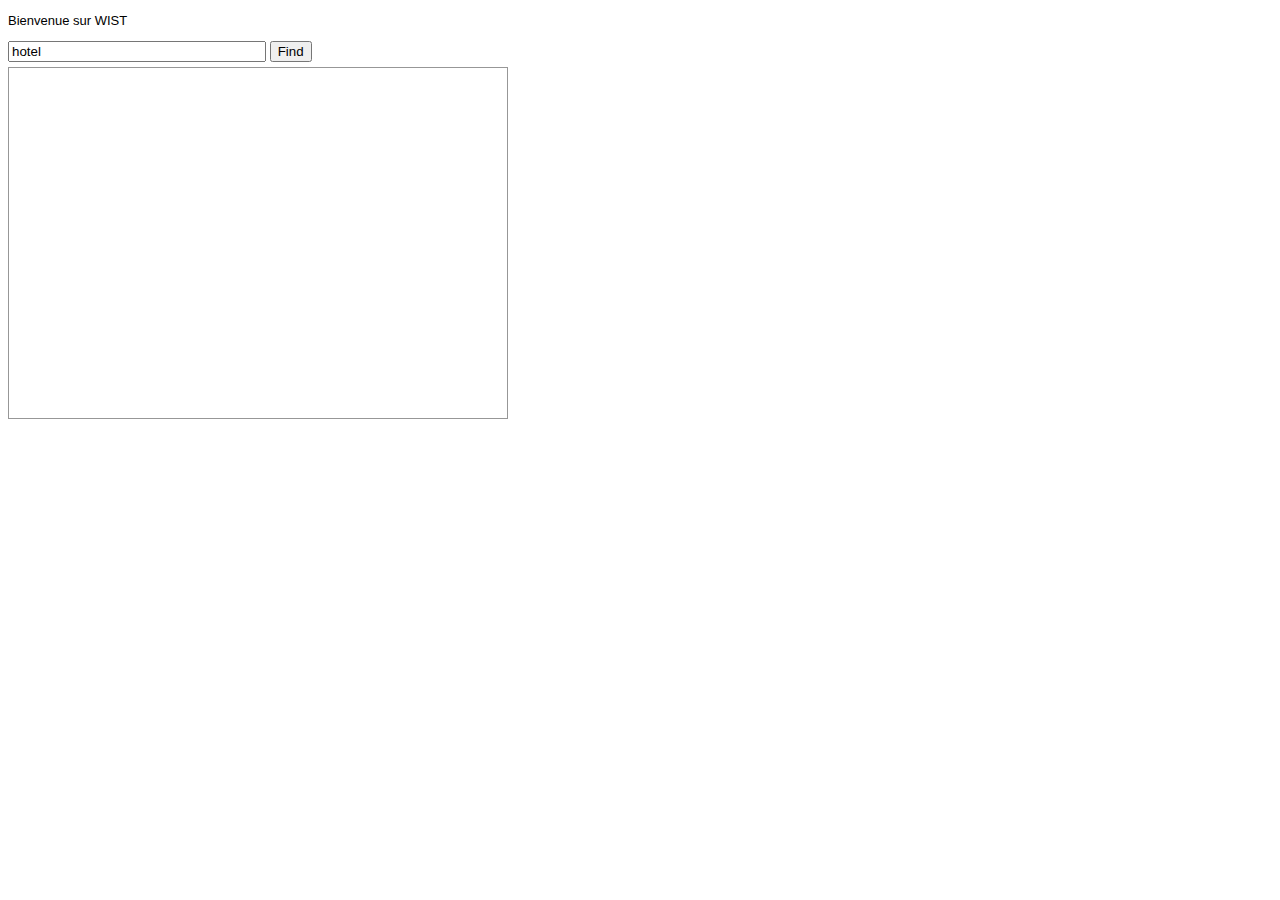
==== src/whereAreYou.html @ 213df344 "modification du zoom sur la map" ====
<!DOCTYPE html PUBLIC "-//W3C//DTD HTML 4.01 Transitional//EN" "http://www.w3.org/TR/html4/loose.dtd">
<html>
<head>
<meta http-equiv="Content-Type" content="text/html; charset=ISO-8859-1">
<title>where Are you ?</title>
<meta http-equiv="content-type" content="text/html; charset=utf-8"/>
    
    <link href="http://www.google.com/uds/css/gsearch.css" rel="stylesheet" type="text/css"/>
        <script src="http://maps.google.com/maps/api/js?sensor=false"></script>
    <script src="http://www.google.com/uds/api?file=uds.js&amp;v=1.0&amp;key=ABQIAAAAjU0EJWnWPMv7oQ-jjS7dYxQ82LsCgTSsdpNEnBsExtoeJv4cdBSUkiLH6ntmAr_5O4EfjDwOa0oZBQ" type="text/javascript"></script>
    <script type="text/javascript" src="suly.js"></script>
</head>


<body style="font-family: Arial, sans-serif; font-size: small;">
    <p> Bienvenue sur WIST</p>
    <div style="width: 500px;">
      <div style="margin-bottom: 5px;">
        <div>
          <input type="text" id="queryInput" value="hotel" style="width: 250px;"/>
          <input type="button" value="Find" onclick="doSearch()"/>
        </div>
      </div>
	  <div id="infogeo"> </div>
      <div style="position: absolute; left: 540px;">
        <div id="searchwell"></div>
      </div>
      <div id="map" style="height: 350px; border: 1px solid #979797;"></div>
    </div>
    <div id="arrayfav"> 
		<ul id="arrayelement'>
		<li> numero 1</li>
		<li> numero 2</li>
		</ul>
	</div>
  </body>
</html>
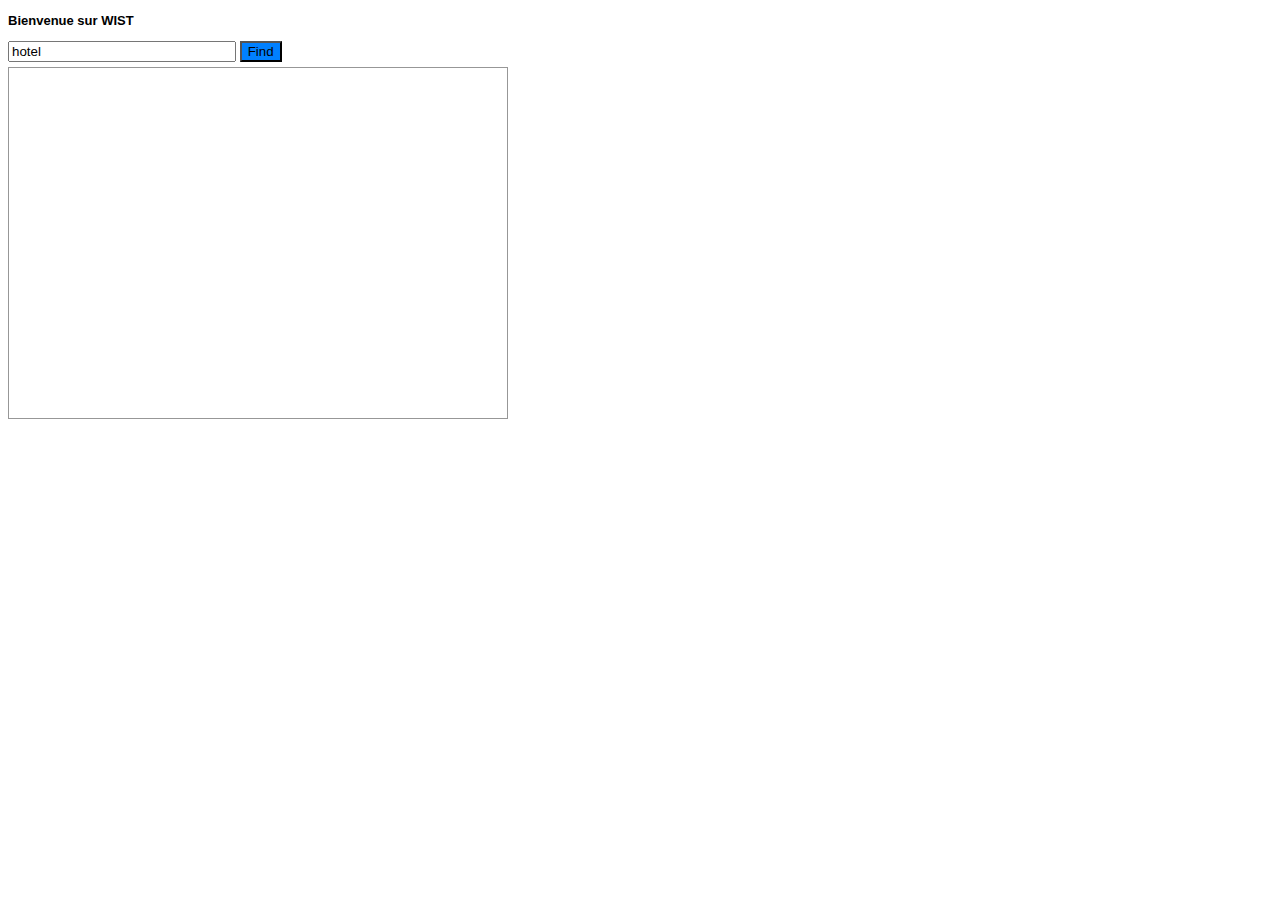
==== commit 0d569fc8: "developpement de IHM" ====
--- a/src/whereAreYou.html
+++ b/src/whereAreYou.html
@@ -8,17 +8,17 @@
     <link href="http://www.google.com/uds/css/gsearch.css" rel="stylesheet" type="text/css"/>
         <script src="http://maps.google.com/maps/api/js?sensor=false"></script>
     <script src="http://www.google.com/uds/api?file=uds.js&amp;v=1.0&amp;key=ABQIAAAAjU0EJWnWPMv7oQ-jjS7dYxQ82LsCgTSsdpNEnBsExtoeJv4cdBSUkiLH6ntmAr_5O4EfjDwOa0oZBQ" type="text/javascript"></script>
-    <script type="text/javascript" src="suly.js"></script>
+    <script type="text/javascript" src="js/suly.js"></script>
 </head>
 
 
 <body style="font-family: Arial, sans-serif; font-size: small;">
-    <p> Bienvenue sur WIST</p>
+    <p style="FONT-SIZE: small;"> <b>Bienvenue sur WIST</b></p>
     <div style="width: 500px;">
       <div style="margin-bottom: 5px;">
         <div>
-          <input type="text" id="queryInput" value="hotel" style="width: 250px;"/>
-          <input type="button" value="Find" onclick="doSearch()"/>
+          <input type="text" id="queryInput" value="hotel" style=" width : 220px;"/>
+          <input type="button" value="Find" onclick="doSearch()" style="background-color:#0080FF;"/>
         </div>
       </div>
 	  <div id="infogeo"> </div>
@@ -29,7 +29,9 @@
     </div>
     <div id="arrayfav"> 
 		<ul id="arrayelement'>
-		<li> numero 1</li>
+		<li> 
+		numero 1
+		</li>
 		<li> numero 2</li>
 		</ul>
 	</div>
